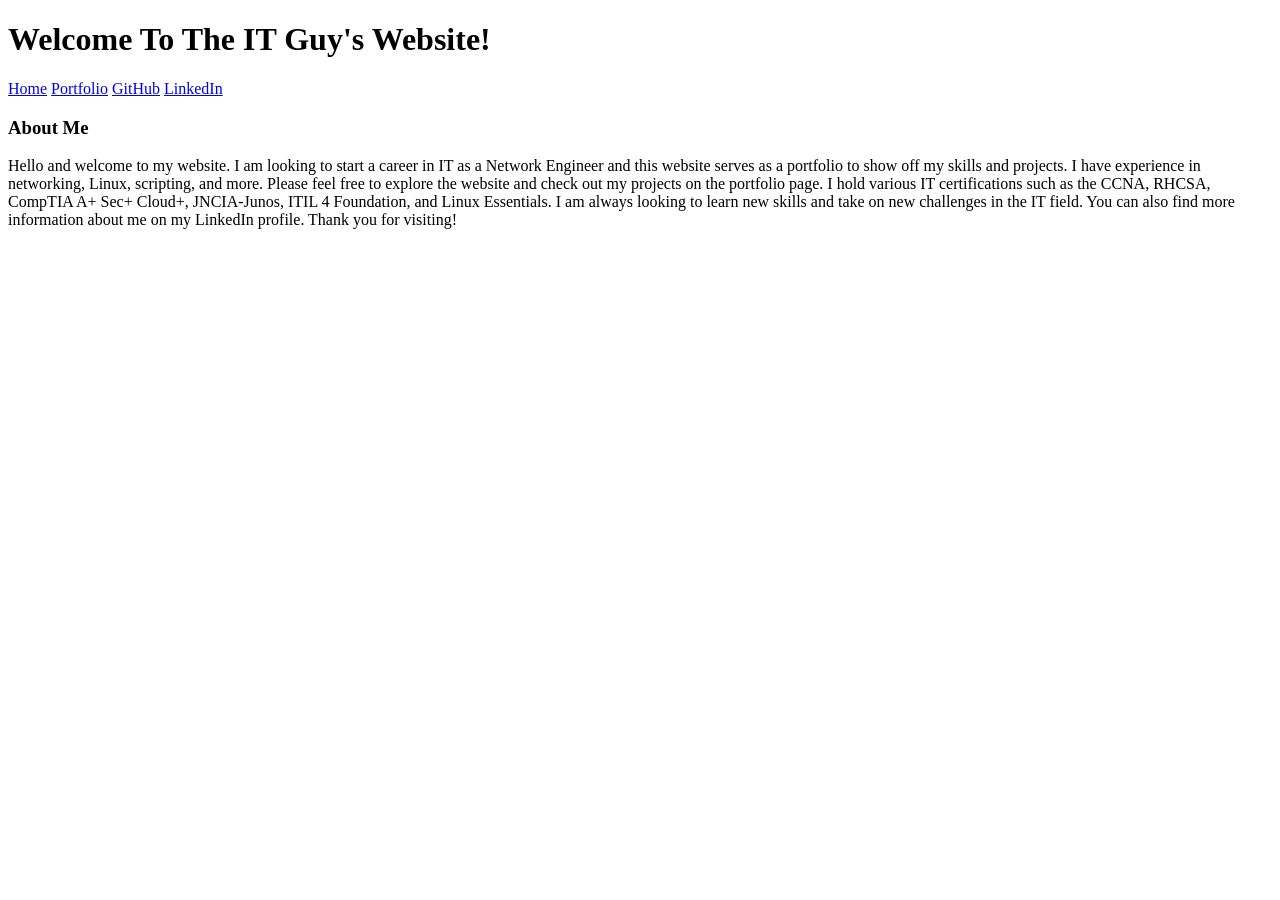
==== index.html @ 252e216a "Added Favicon." ====
<!DOCTYPE html>
<html>
    <head>
        <meta charset="utf-8">
        <title>TheITGuysWebsite</title>
        <meta http-equiv="Content-Security-Policy" content="frame-src 'none'; object-src 'none';">
        <meta http-equiv="X-Frame-Options" content="DENY">
        <meta name="description" content="My IT Portfolio showcasing various projects and skills.">
        <meta name="viewport" content="width=device-width, initial-scale=1">
        <link rel="stylesheet" href="styles.css">
        <link rel="icon" href="/Portfolio/Images/Favicon.png" type="image/x-icon">
    </head>
    <body>
        <h1 class="title">Welcome To The IT Guy's Website!</h1>
        <nav class="button-group">
            <a href="index.html">Home</a>
            <a href="Portfolio/">Portfolio</a>
            <a target="_blank" rel="noopener noreferrer" href="https://github.com/idarbs">GitHub</a>
            <a target="_blank" rel="noopener noreferrer" href="https://www.linkedin.com/in/victorcamarillo/">LinkedIn</a>
        </nav>
        <div id="box1" class="content">
            <h3>About Me</h3>
            <p> Hello and welcome to my website. I am looking to start a career in IT as a Network Engineer and this website serves as a 
                portfolio to show off my skills and projects. I have experience in networking, Linux, scripting, and more. 
                Please feel free to explore the website and check out my projects on the portfolio page.
                I hold various IT certifications such as the CCNA, RHCSA, CompTIA A+ Sec+ Cloud+, JNCIA-Junos, ITIL 4 Foundation, and Linux Essentials. 
                I am always looking to learn new skills and take on new challenges in the IT field.
                You can also find more information about me on my LinkedIn profile. Thank you for visiting!
            </p>
        </div>
    </body>
</html>
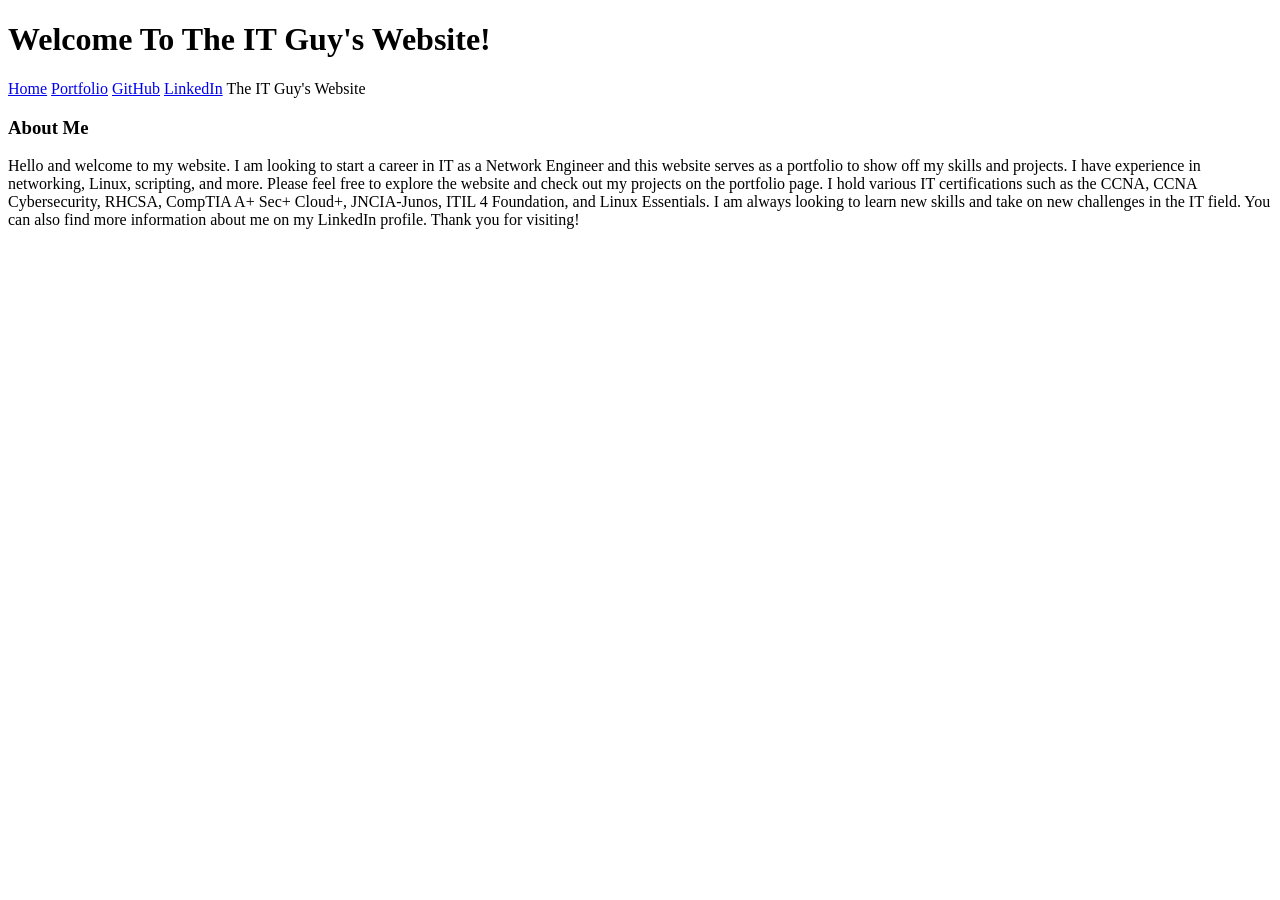
==== commit f429e8f9: "New Certification Added." ====
--- a/index.html
+++ b/index.html
@@ -17,13 +17,14 @@
             <a href="Portfolio/">Portfolio</a>
             <a target="_blank" rel="noopener noreferrer" href="https://github.com/idarbs">GitHub</a>
             <a target="_blank" rel="noopener noreferrer" href="https://www.linkedin.com/in/victorcamarillo/">LinkedIn</a>
+            <span class="nav-title">The IT Guy's Website</span>
         </nav>
         <div id="box1" class="content">
             <h3>About Me</h3>
             <p> Hello and welcome to my website. I am looking to start a career in IT as a Network Engineer and this website serves as a 
                 portfolio to show off my skills and projects. I have experience in networking, Linux, scripting, and more. 
                 Please feel free to explore the website and check out my projects on the portfolio page.
-                I hold various IT certifications such as the CCNA, RHCSA, CompTIA A+ Sec+ Cloud+, JNCIA-Junos, ITIL 4 Foundation, and Linux Essentials. 
+                I hold various IT certifications such as the CCNA, CCNA Cybersecurity, RHCSA, CompTIA A+ Sec+ Cloud+, JNCIA-Junos, ITIL 4 Foundation, and Linux Essentials. 
                 I am always looking to learn new skills and take on new challenges in the IT field.
                 You can also find more information about me on my LinkedIn profile. Thank you for visiting!
             </p>
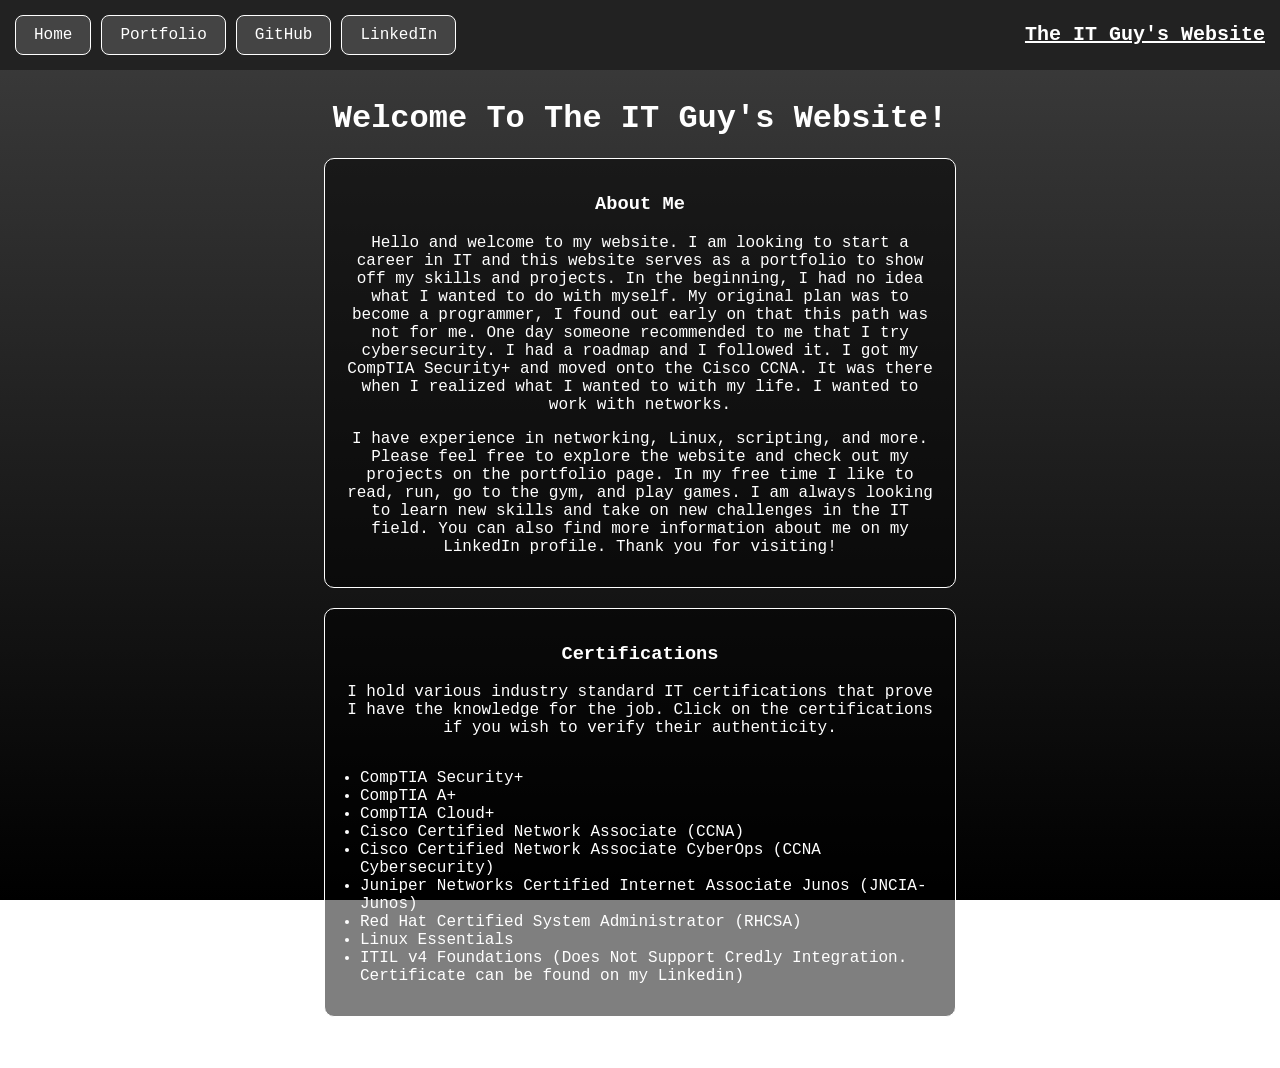
==== commit 1e10de75: "Added A Certification Box" ====
--- a/index.html
+++ b/index.html
@@ -15,19 +15,39 @@
         <nav class="button-group">
             <a href="index.html">Home</a>
             <a href="Portfolio/">Portfolio</a>
-            <a target="_blank" rel="noopener noreferrer" href="https://github.com/idarbs">GitHub</a>
-            <a target="_blank" rel="noopener noreferrer" href="https://www.linkedin.com/in/victorcamarillo/">LinkedIn</a>
+            <a target="_blank" rel="noopener noopener noreferrer" href="https://github.com/idarbs">GitHub</a>
+            <a target="_blank" rel="noopener noopener noreferrer" href="https://www.linkedin.com/in/victorcamarillo/">LinkedIn</a>
             <span class="nav-title">The IT Guy's Website</span>
         </nav>
         <div id="box1" class="content">
             <h3>About Me</h3>
-            <p> Hello and welcome to my website. I am looking to start a career in IT as a Network Engineer and this website serves as a 
-                portfolio to show off my skills and projects. I have experience in networking, Linux, scripting, and more. 
-                Please feel free to explore the website and check out my projects on the portfolio page.
-                I hold various IT certifications such as the CCNA, CCNA Cybersecurity, RHCSA, CompTIA A+ Sec+ Cloud+, JNCIA-Junos, ITIL 4 Foundation, and Linux Essentials. 
+            <p> Hello and welcome to my website. I am looking to start a career in IT and this website serves as a 
+                portfolio to show off my skills and projects. In the beginning, I had no idea what I wanted to do with myself.
+                My original plan was to become a programmer, I found out early on that this path was not for me. One day someone recommended to me that I try cybersecurity.
+                I had a roadmap and I followed it. I got my CompTIA Security+ and moved onto the Cisco CCNA. It was there when I realized what I wanted to with my life. I wanted to work with networks.
+            <p> I have experience in networking, Linux, scripting, and more. 
+                Please feel free to explore the website and check out my projects on the portfolio page. In my free time I like to read, run, go to the gym, and play games.
                 I am always looking to learn new skills and take on new challenges in the IT field.
                 You can also find more information about me on my LinkedIn profile. Thank you for visiting!
             </p>
+            </p>
+        </div>
+        <div id="box1" class="content">
+            <h3>Certifications</h3>
+            <p>I hold various industry standard IT certifications that prove I have the knowledge for the job.
+            Click on the certifications if you wish to verify their authenticity.</p>
+            <ul>
+                <li><a href="https://www.credly.com/badges/23673b03-7563-4803-b762-526ca4c0ecaf/public_url" target="_blank" rel="noopener noreferrer">CompTIA Security+</a></li>
+                <li><a href="https://www.credly.com/badges/ae6683a0-ff16-44fc-b447-0a7c0b17e7d9/public_url" target="_blank" rel="noopener noreferrer">CompTIA A+</a></li>
+                <li><a href="https://www.credly.com/badges/63d557f6-f2f1-46a2-9c8d-9dab0e61741f/public_url" target="_blank" rel="noopener noreferrer">CompTIA Cloud+</a></li>
+                <li><a href="https://www.credly.com/badges/2c3ab1ca-4d59-488f-a0d6-c556894ff2c1/public_url" target="_blank" rel="noopener noreferrer">Cisco Certified Network Associate (CCNA)</a></li>
+                <li><a href="https://www.credly.com/badges/2c3ab1ca-4d59-488f-a0d6-c556894ff2c1/public_url" target="_blank" rel="noopener noreferrer">Cisco Certified Network Associate CyberOps (CCNA Cybersecurity)</a></li>                
+                <li><a href="https://www.credly.com/badges/bfe7bc86-3bf4-48a8-86af-cc9d4ebf09c8/public_url" target="_blank" rel="noopener noreferrer">Juniper Networks Certified Internet Associate Junos (JNCIA-Junos)</a></li>
+                <li><a href="https://www.credly.com/badges/40cee3cb-d991-4156-bf6a-011ea6af7783/public_url" target="_blank" rel="noopener noreferrer">Red Hat Certified System Administrator (RHCSA)</a></li>
+                <li><a href="https://www.credly.com/badges/881cfd7c-2de5-4a68-82e6-4bc8ebe4c955/public_url" target="_blank" rel="noopener noreferrer">Linux Essentials</a></li>
+                <li>ITIL v4 Foundations (Does Not Support Credly Integration. Certificate can be found on my Linkedin)</li>
+            </ul>
+        </div>
         </div>
     </body>
 </html>
--- a/styles.css
+++ b/styles.css
@@ -0,0 +1,142 @@
+/* Set the background image and properties */
+body { 
+  background: linear-gradient(rgb(61, 61, 61), black);
+  background-repeat: no-repeat;
+  background-attachment: fixed;
+}
+
+/* Set the text color and font for headings */
+h1, h3 { 
+  color: rgb(255, 255, 255);
+  font-family: "consolas", monospace;
+}
+
+/* Style for the main title */
+.title { 
+  text-align: center;
+  margin-top: 100px;
+}
+
+/* Set the text color and font for paragraphs */
+p, ul, li{ 
+  color: white;
+  font-family: "consolas", monospace;
+}
+
+/* Style for the images */
+img {
+  display: block;
+  margin: 10px auto;
+  border: 5px solid rgb(77, 77, 77);
+  max-width: 100%;
+  height: auto;
+  box-sizing: border-box;
+}
+
+/* Style for the text links */
+.text-links:link{
+  color: #ffffff;
+  text-decoration: underline;
+}
+.text-links:visited{
+  color: #3a3a3a;
+  text-decoration: underline;
+}
+.text-links:hover{
+  color: #615151;
+  text-decoration: underline;
+}
+.text-links:active{
+  color: #493e3e;
+  text-decoration: underline;
+}
+
+/* Style for the content box */
+#box1 { 
+  background-color: rgba(0, 0, 0, 0.5);
+  padding: 15px;
+  border-radius: 10px;
+  border: 1px solid rgb(255, 255, 255);
+  max-width: 600px;
+  margin: 20px auto;
+  text-align: center;
+}
+
+#box1 ul {
+  text-align: left;       /* Aligns the text to the left */
+  display: inline-block;  /* Keeps the list container centered inside the box */
+  padding-left: 20px;     /* Ensures adequate space for the bullets */
+}
+
+#box1 li a {
+  color: white;
+  text-decoration: none; /* Removes default underline */
+  cursor: pointer;       /* Forces the pointer/hand cursor */
+  transition: color 0.2s ease, text-decoration 0.2s ease; /* Smooth hover effect */
+}
+
+#box1 li a:hover {
+  color: #a0a0a0;              /* Changes color on hover (adjust this hex code to match your theme) */
+  text-decoration: underline;  /* Adds an underline on hover */
+}
+
+/* Style for the navigation button group */
+.button-group {
+  position: fixed;
+  top: 0;
+  left: 0;
+  width: 100%;
+  display: flex;
+  gap: 10px;
+  padding: 15px;
+  background: #222;
+  z-index: 1000;
+  box-sizing: border-box;
+  overflow-x: auto;
+  white-space: nowrap;
+  -webkit-overflow-scrolling: touch;
+}
+/* Style for the navigation title */
+.nav-title {
+  color: #ffffff;
+  font-family: "consolas", monospace;
+  font-size: 20px;
+  font-weight: bold;
+  margin-left: auto;
+  padding-left: 15px;
+  padding-top: 8px;
+  text-decoration: underline;
+}
+
+/* Style the links like buttons */
+.button-group a {
+  text-decoration: none;
+  color: white;
+  background-color: #444;
+  padding: 10px 18px;
+  border: 1px solid #ffffff;
+  border-radius: 8px;
+  font-family: "consolas", monospace;
+  font-size: 16px;
+  display: inline-block;
+  flex-shrink: 0;
+  transition: background-color 0.3s ease,
+    transform 0.2s ease;
+}
+
+/* Hover effect */
+.button-group a:hover {
+  background-color: #666;
+  border-color: #b9b9b9;
+  transform: translateY(-2px);
+}
+
+/* Click effect */
+.button-group a:active {
+  transform: scale(0.96);
+}
+
+/* Add a margin to your body so the buttons don't cover your text */
+body {
+  margin-top: 60px;
+}
